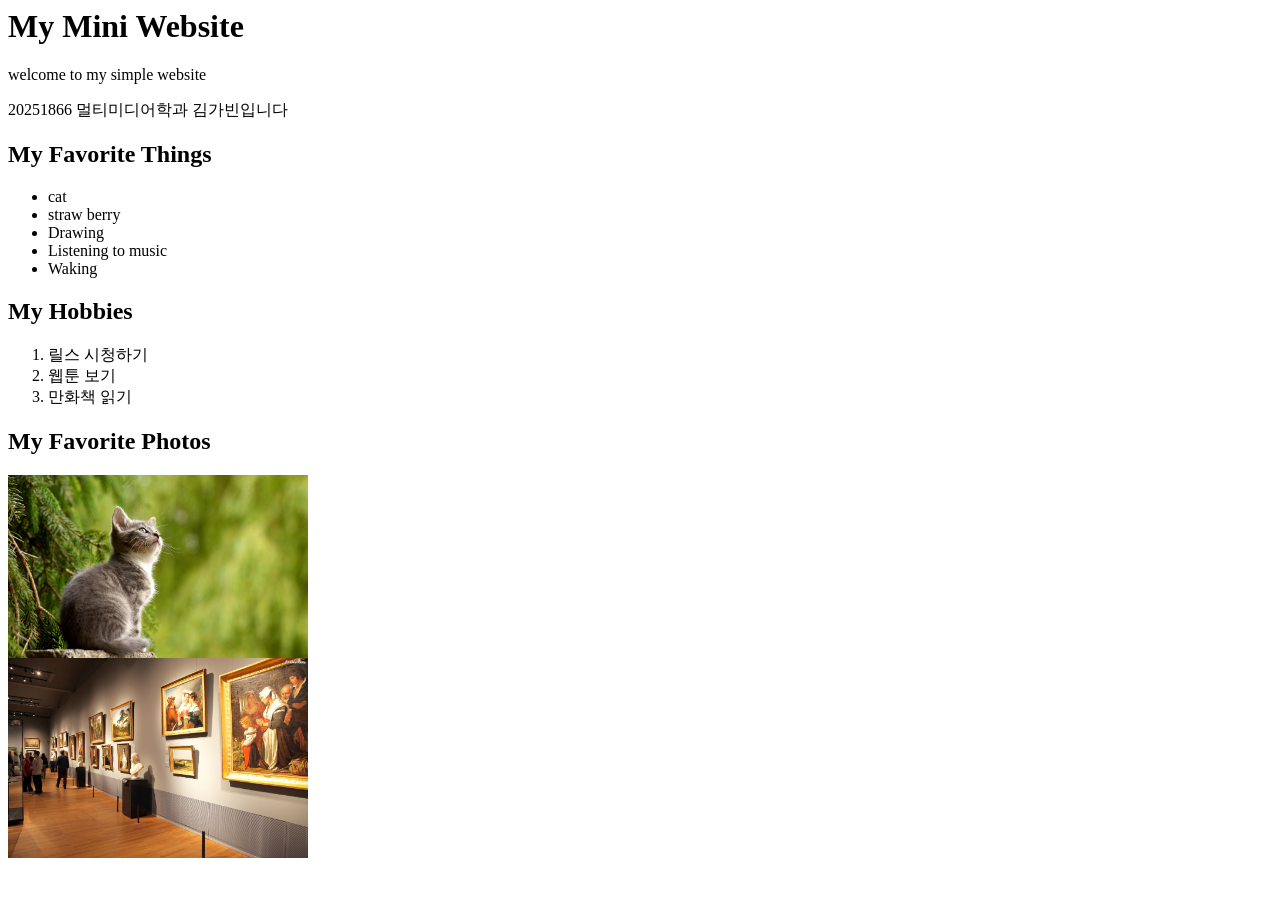
==== index.html @ 4adaead5 "my first web html test" ====
<html>
    <head>
<meta charset="utf-8">
<title>나의 미니 웹사이트</title>
    </head>
    <body>
<h1>My Mini Website</h1>
<p>welcome to my simple website</p>
<p>20251866 멀티미디어학과 김가빈입니다</p>

<h2>My Favorite Things</h2>
<ul>
  <li>cat</li>
  <li>straw berry</li>
  <li>Drawing</li>
  <li>Listening to music</li>
  <li>Waking</li>
</ul>

<h2>My Hobbies</h2>
<ol>
  <li>릴스 시청하기</li>
  <li>웹툰 보기</li>
  <li>만화책 읽기</li>
</ol>

  <h2>My Favorite Photos</h2>
  <img src="images/cat/고양이.jpg"width="300" alt = "고양이 photo"> <br>
  <img src="미술관.jpg"width="300">

    </body>
</html>
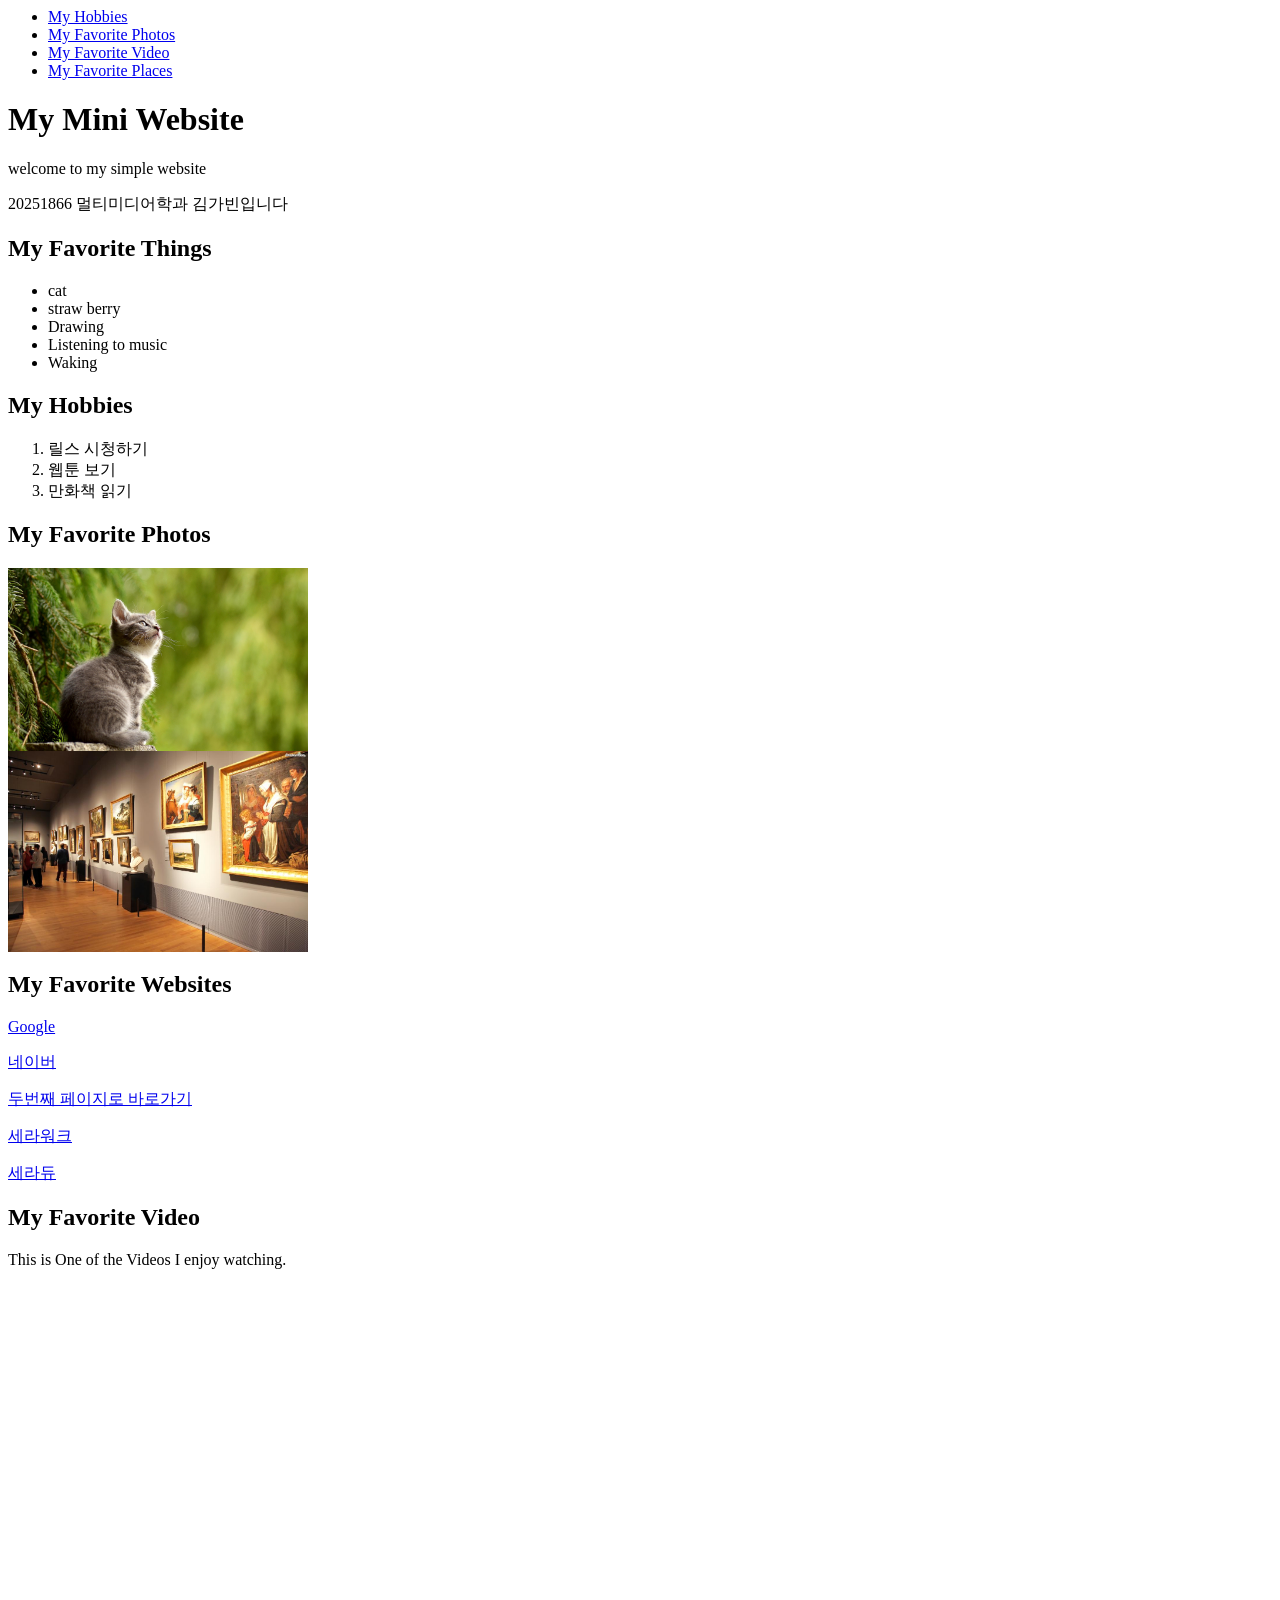
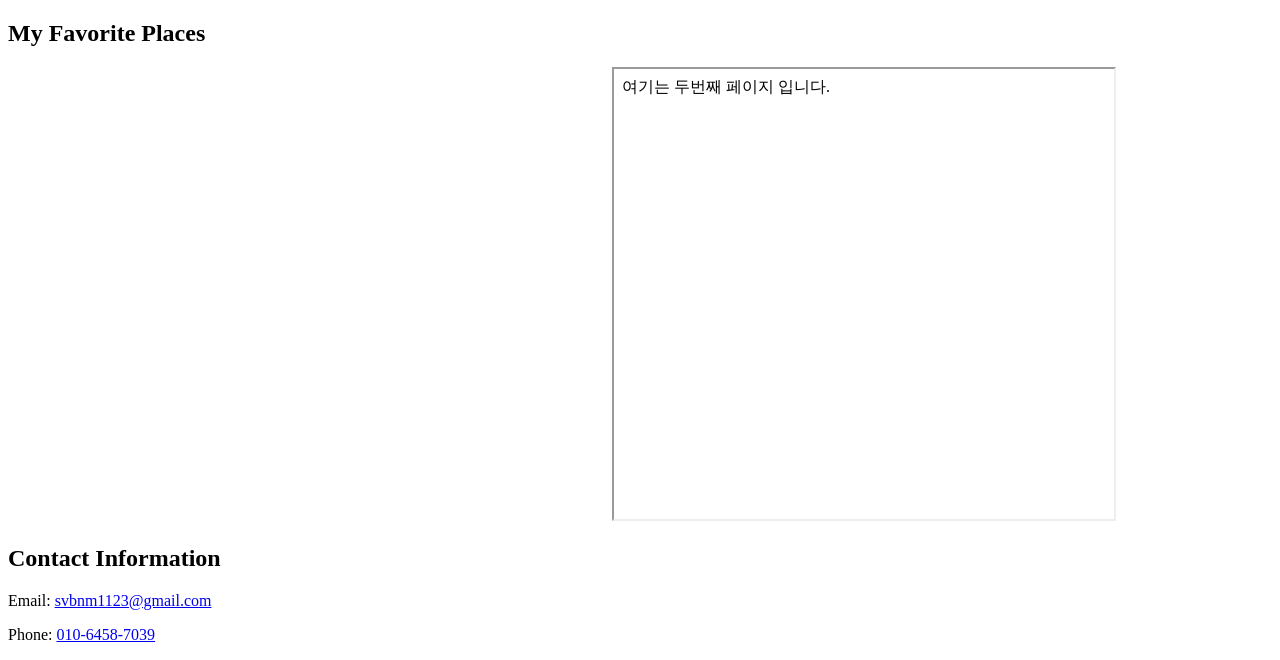
==== commit 25684bab: "add page2.html inner links, favorite video ..." ====
--- a/index.html
+++ b/index.html
@@ -4,6 +4,17 @@
 <title>나의 미니 웹사이트</title>
     </head>
     <body>
+
+
+<ul>
+ <li> <a href="#hobby">My Hobbies</a></li>
+ <li> <a href="#photo">My Favorite Photos</a></li>
+ <li><a href="#video">My Favorite Video</a></li>
+ <li><a href="#place">My Favorite Places</a></li>
+</ul>
+
+
+
 <h1>My Mini Website</h1>
 <p>welcome to my simple website</p>
 <p>20251866 멀티미디어학과 김가빈입니다</p>
@@ -17,16 +28,37 @@
   <li>Waking</li>
 </ul>
 
-<h2>My Hobbies</h2>
+<h2 id="hobby">My Hobbies</h2>
 <ol>
   <li>릴스 시청하기</li>
   <li>웹툰 보기</li>
   <li>만화책 읽기</li>
 </ol>
 
-  <h2>My Favorite Photos</h2>
+  <h2 id="photo">My Favorite Photos</h2>
   <img src="images/cat/고양이.jpg"width="300" alt = "고양이 photo"> <br>
   <img src="미술관.jpg"width="300">
 
+<h2>My Favorite Websites</h2>
+<p> <a href="https://www.google.com/" target="_blank">Google</a></p>
+<p> <a href="https://www.naver.com/"target="_blank">네이버</a></p>
+<p> <a href="page2.html" target="_blank"> 두번째 페이지로 바로가기</a></p>
+<p> <a href="https://www.cerawork.co.kr/"target="_blank">세라워크</a></p>
+<p> <a href="https://www.ceradu.com/"target="_blank">세라듀</a></p>
+
+
+<h2 id="video">My Favorite Video</h2>
+<p>This is One of the Videos I enjoy watching.</p>
+<iframe width="560" height="315" src="https://www.youtube.com/embed/9OpBS1TuPds?si=2NM9QkHfKybWfcPP" title="YouTube video player" frameborder="0" allow="accelerometer; autoplay; clipboard-write; encrypted-media; gyroscope; picture-in-picture; web-share" referrerpolicy="strict-origin-when-cross-origin" allowfullscreen></iframe>
+
+<h2 id="place">My Favorite Places</h2>
+<iframe src="https://www.google.com/maps/embed?pb=!1m18!1m12!1m3!1d13032.94354352338!2d128.8908777520747!3d35.25038696366585!2m3!1f0!2f0!3f0!3m2!1i1024!2i768!4f13.1!3m3!1m2!1s0x3568b8acfc25b357%3A0xc3d01c491a811dee!2z7J247KCc64yA7ZWZ6rWQIOq5gO2VtOy6oO2NvOyKpA!5e0!3m2!1sko!2skr!4v1774412666317!5m2!1sko!2skr" width="600" height="450" style="border:0;" allowfullscreen="" loading="lazy" referrerpolicy="no-referrer-when-downgrade"></iframe>
+
+<iframe src="page2.html" width="500" height="450"></iframe>
+
+<h2>Contact Information</h2>
+<p>Email: <a href="mailto:svbnm1123@gmail.com">svbnm1123@gmail.com</a> </p>
+<p>Phone: <a href="tel:010-6458-7039">010-6458-7039</p>
+
     </body>
 </html>
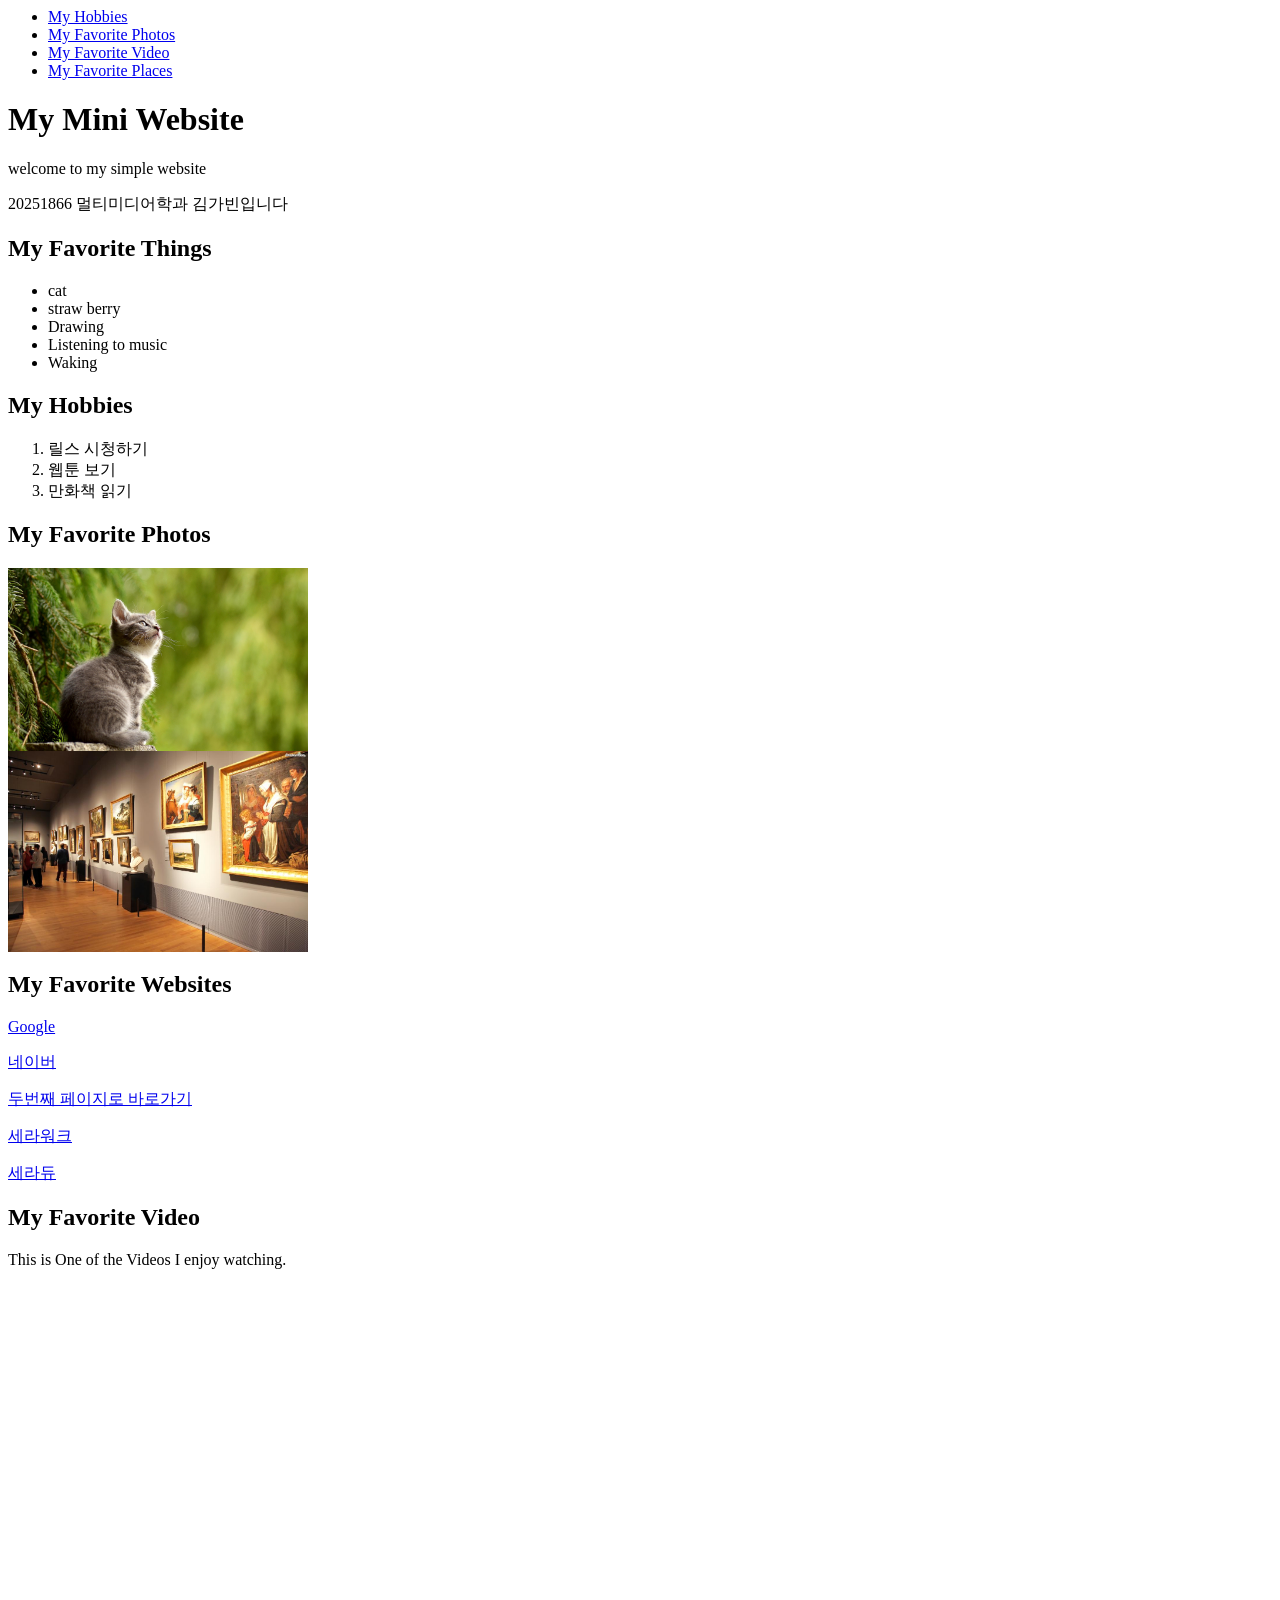
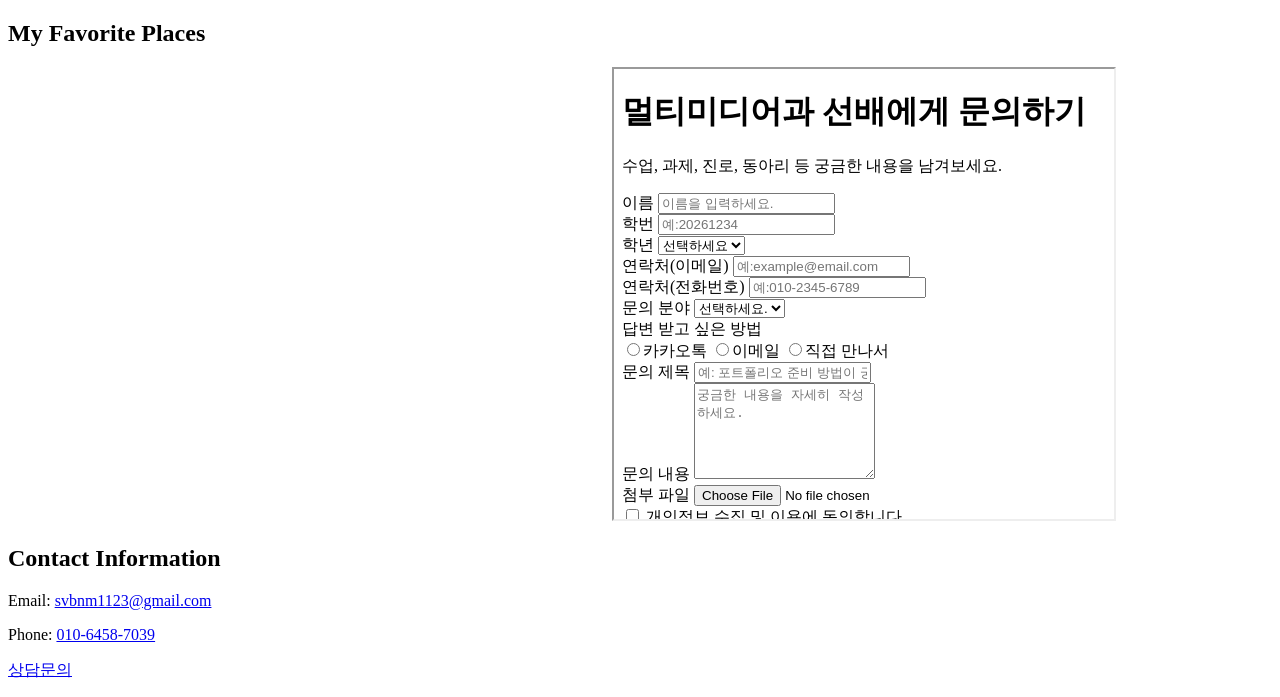
==== commit efa05441: "Add files via upload" ====
--- a/index.html
+++ b/index.html
@@ -1,24 +1,29 @@
 <html>
     <head>
 <meta charset="utf-8">
-<title>나의 미니 웹사이트</title>
+<title>My Mini Website</title>
+<link rel="stylesheet" href="style.css">
     </head>
     <body>
-
-
-<ul>
+     <nav>
+ <ul>
  <li> <a href="#hobby">My Hobbies</a></li>
  <li> <a href="#photo">My Favorite Photos</a></li>
  <li><a href="#video">My Favorite Video</a></li>
  <li><a href="#place">My Favorite Places</a></li>
-</ul>
+ </ul>
+</nav> 
 
-
-
+<header>
 <h1>My Mini Website</h1>
 <p>welcome to my simple website</p>
 <p>20251866 멀티미디어학과 김가빈입니다</p>
+</header>
 
+<section>
+
+  <article>
+    
 <h2>My Favorite Things</h2>
 <ul>
   <li>cat</li>
@@ -27,7 +32,10 @@
   <li>Listening to music</li>
   <li>Waking</li>
 </ul>
+</article>
 
+
+<article>
 <h2 id="hobby">My Hobbies</h2>
 <ol>
   <li>릴스 시청하기</li>
@@ -35,30 +43,45 @@
   <li>만화책 읽기</li>
 </ol>
 
+</article>
+
+<article>
+
   <h2 id="photo">My Favorite Photos</h2>
   <img src="images/cat/고양이.jpg"width="300" alt = "고양이 photo"> <br>
   <img src="미술관.jpg"width="300">
+</article>
 
+
+<article>
 <h2>My Favorite Websites</h2>
 <p> <a href="https://www.google.com/" target="_blank">Google</a></p>
 <p> <a href="https://www.naver.com/"target="_blank">네이버</a></p>
 <p> <a href="page2.html" target="_blank"> 두번째 페이지로 바로가기</a></p>
 <p> <a href="https://www.cerawork.co.kr/"target="_blank">세라워크</a></p>
 <p> <a href="https://www.ceradu.com/"target="_blank">세라듀</a></p>
+</article>
 
 
+<article>
 <h2 id="video">My Favorite Video</h2>
 <p>This is One of the Videos I enjoy watching.</p>
 <iframe width="560" height="315" src="https://www.youtube.com/embed/9OpBS1TuPds?si=2NM9QkHfKybWfcPP" title="YouTube video player" frameborder="0" allow="accelerometer; autoplay; clipboard-write; encrypted-media; gyroscope; picture-in-picture; web-share" referrerpolicy="strict-origin-when-cross-origin" allowfullscreen></iframe>
+</article>
 
+<article>
 <h2 id="place">My Favorite Places</h2>
 <iframe src="https://www.google.com/maps/embed?pb=!1m18!1m12!1m3!1d13032.94354352338!2d128.8908777520747!3d35.25038696366585!2m3!1f0!2f0!3f0!3m2!1i1024!2i768!4f13.1!3m3!1m2!1s0x3568b8acfc25b357%3A0xc3d01c491a811dee!2z7J247KCc64yA7ZWZ6rWQIOq5gO2VtOy6oO2NvOyKpA!5e0!3m2!1sko!2skr!4v1774412666317!5m2!1sko!2skr" width="600" height="450" style="border:0;" allowfullscreen="" loading="lazy" referrerpolicy="no-referrer-when-downgrade"></iframe>
 
 <iframe src="page2.html" width="500" height="450"></iframe>
+</article>
 
+</section>
+<footer>
 <h2>Contact Information</h2>
 <p>Email: <a href="mailto:svbnm1123@gmail.com">svbnm1123@gmail.com</a> </p>
 <p>Phone: <a href="tel:010-6458-7039">010-6458-7039</p>
-
+  <p><a href="page2.html" target="_blank">상담문의</a></p>
+</footer>
     </body>
 </html>
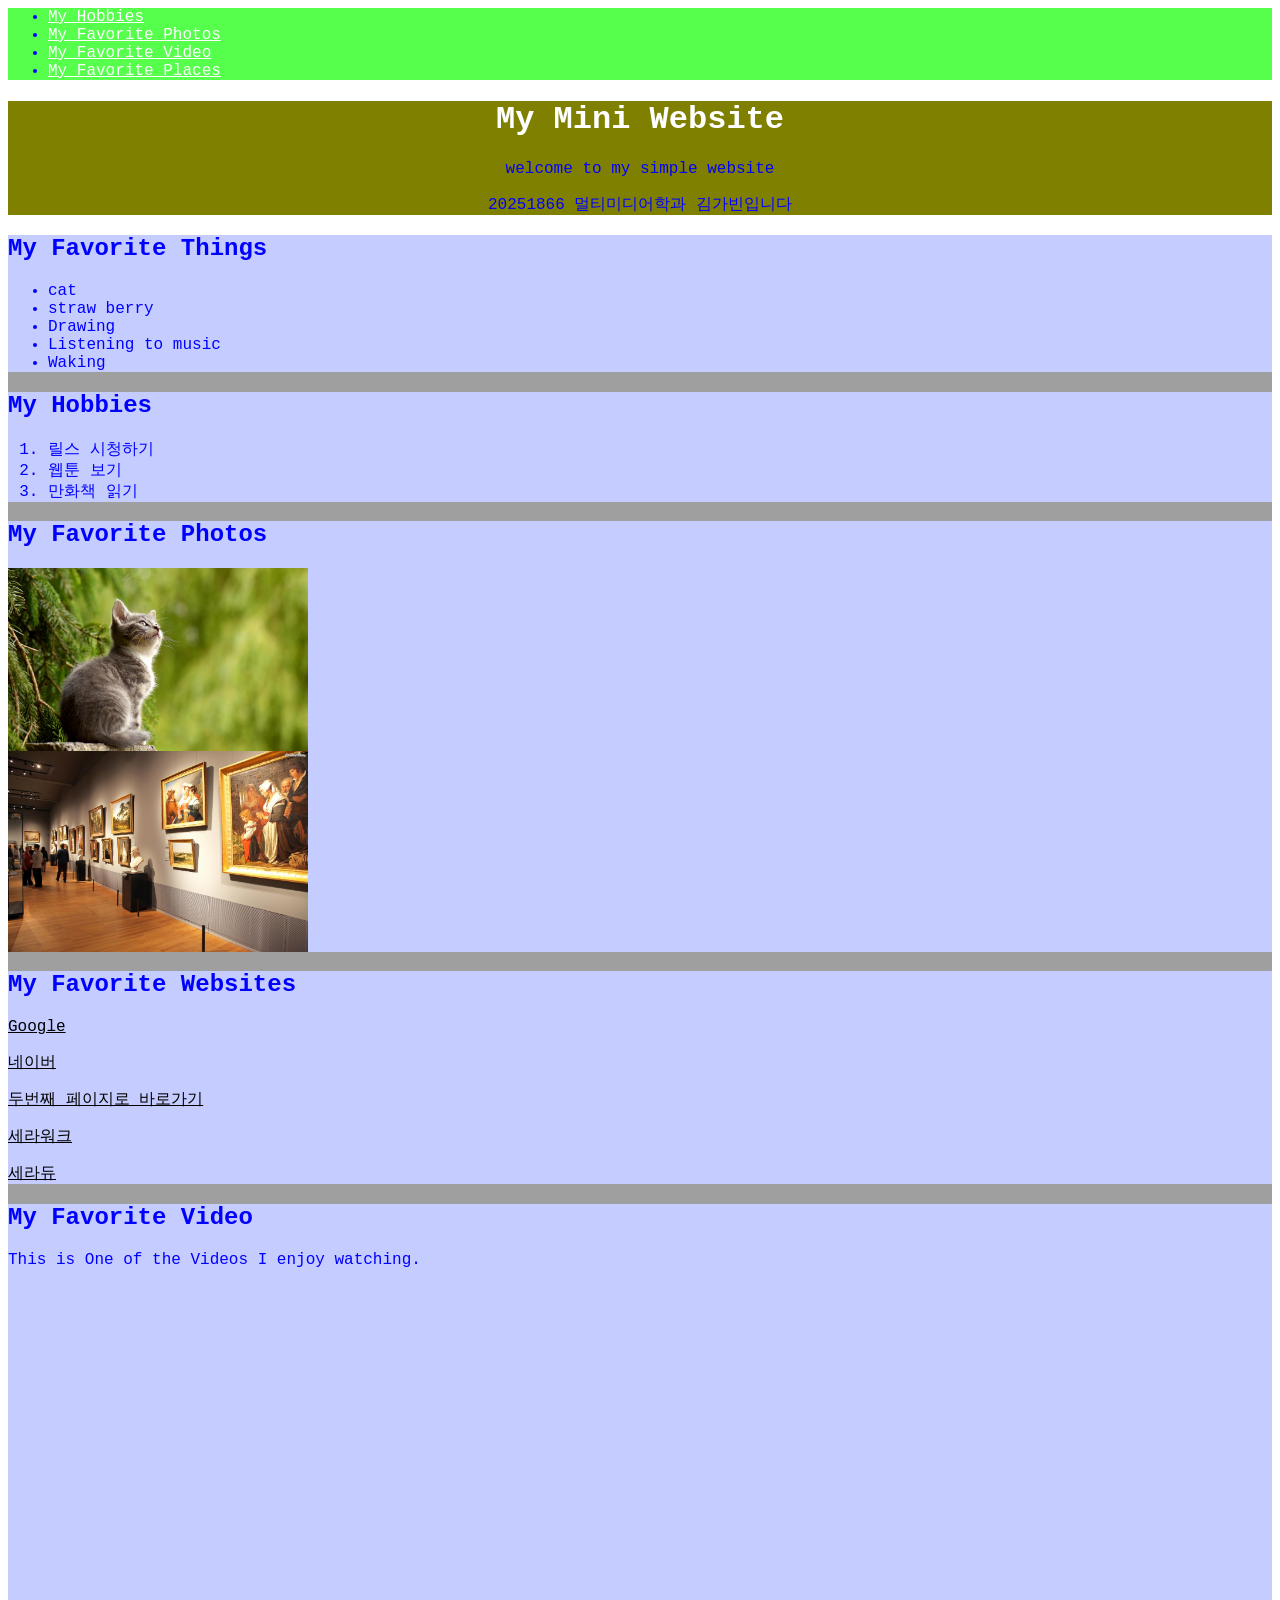
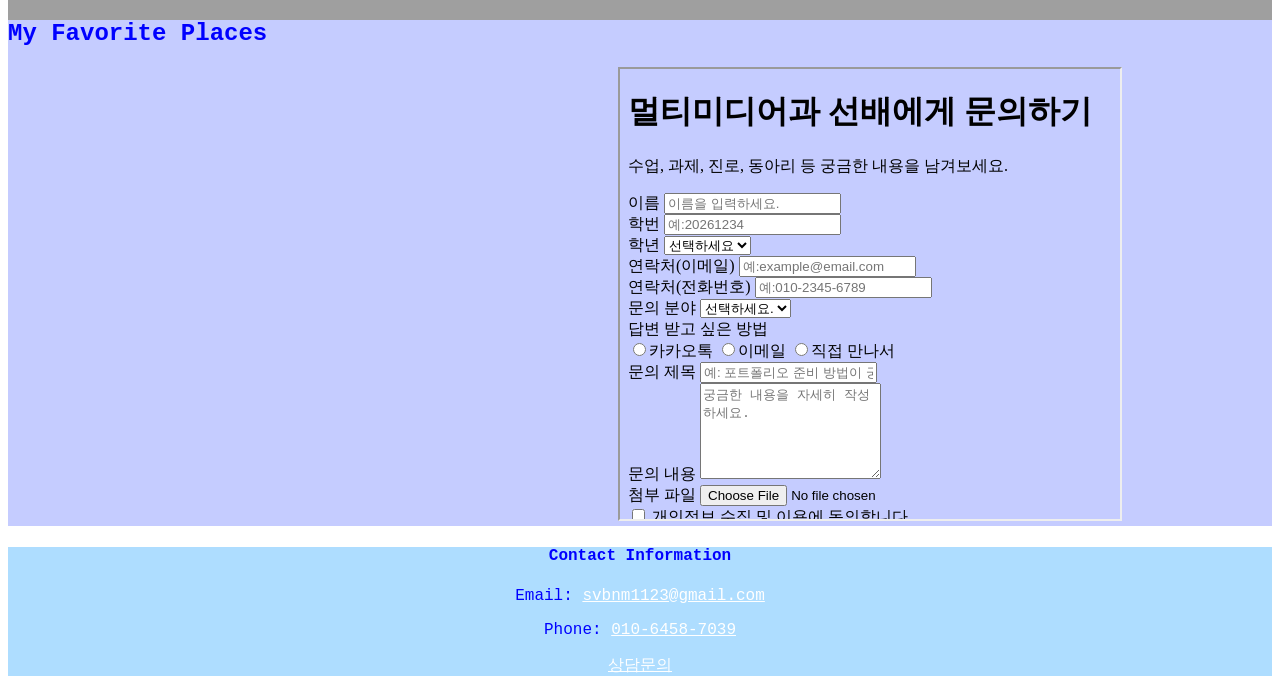
==== commit d3b44b99: "Add files via upload" ====
--- a/index.html
+++ b/index.html
@@ -3,21 +3,22 @@
 <meta charset="utf-8">
 <title>My Mini Website</title>
 <link rel="stylesheet" href="style.css">
-    </head>
-    <body>
-     <nav>
+
+</head>
+<body>
+<nav>
  <ul>
- <li> <a href="#hobby">My Hobbies</a></li>
- <li> <a href="#photo">My Favorite Photos</a></li>
- <li><a href="#video">My Favorite Video</a></li>
- <li><a href="#place">My Favorite Places</a></li>
+    <li> <a href="#hobby">My Hobbies</a></li>
+    <li> <a href="#photo">My Favorite Photos</a></li>
+    <li><a href="#video">My Favorite Video</a></li>
+    <li><a href="#place">My Favorite Places</a></li>
  </ul>
 </nav> 
 
 <header>
-<h1>My Mini Website</h1>
-<p>welcome to my simple website</p>
-<p>20251866 멀티미디어학과 김가빈입니다</p>
+ <h1>My Mini Website</h1>
+ <p>welcome to my simple website</p>
+ <p>20251866 멀티미디어학과 김가빈입니다</p>
 </header>
 
 <section>
@@ -55,11 +56,11 @@
 
 <article>
 <h2>My Favorite Websites</h2>
-<p> <a href="https://www.google.com/" target="_blank">Google</a></p>
-<p> <a href="https://www.naver.com/"target="_blank">네이버</a></p>
-<p> <a href="page2.html" target="_blank"> 두번째 페이지로 바로가기</a></p>
-<p> <a href="https://www.cerawork.co.kr/"target="_blank">세라워크</a></p>
-<p> <a href="https://www.ceradu.com/"target="_blank">세라듀</a></p>
+<p> <a href="https://www.google.com/" target="_blank" style="color: black;">Google</a></p>
+<p> <a href="https://www.naver.com/"target="_blank" style="color: black;">네이버</a></p>
+<p> <a href="page2.html" target="_blank" style="color: black;"> 두번째 페이지로 바로가기</a></p>
+<p> <a href="https://www.cerawork.co.kr/"target="_blank" style="color: black;">세라워크</a></p>
+<p> <a href="https://www.ceradu.com/"target="_blank" style="color: black;">세라듀</a></p>
 </article>
 
 
@@ -78,7 +79,7 @@
 
 </section>
 <footer>
-<h2>Contact Information</h2>
+<h4>Contact Information</h2>
 <p>Email: <a href="mailto:svbnm1123@gmail.com">svbnm1123@gmail.com</a> </p>
 <p>Phone: <a href="tel:010-6458-7039">010-6458-7039</p>
   <p><a href="page2.html" target="_blank">상담문의</a></p>
--- a/style.css
+++ b/style.css
@@ -0,0 +1,18 @@
+nav{background-color: #55ff4c;}
+
+header{background-color: olive;
+text-align: center;}
+
+section{background-color: #9f9f9f;}
+
+
+footer{background-color: #aeddff;
+text-align: center;}
+
+article{background-color: #c5ccff;}
+
+a{color: white;}
+
+h1 {color: white;}
+
+* {font-family:'Courier New', Courier, monospace; color: blue;}
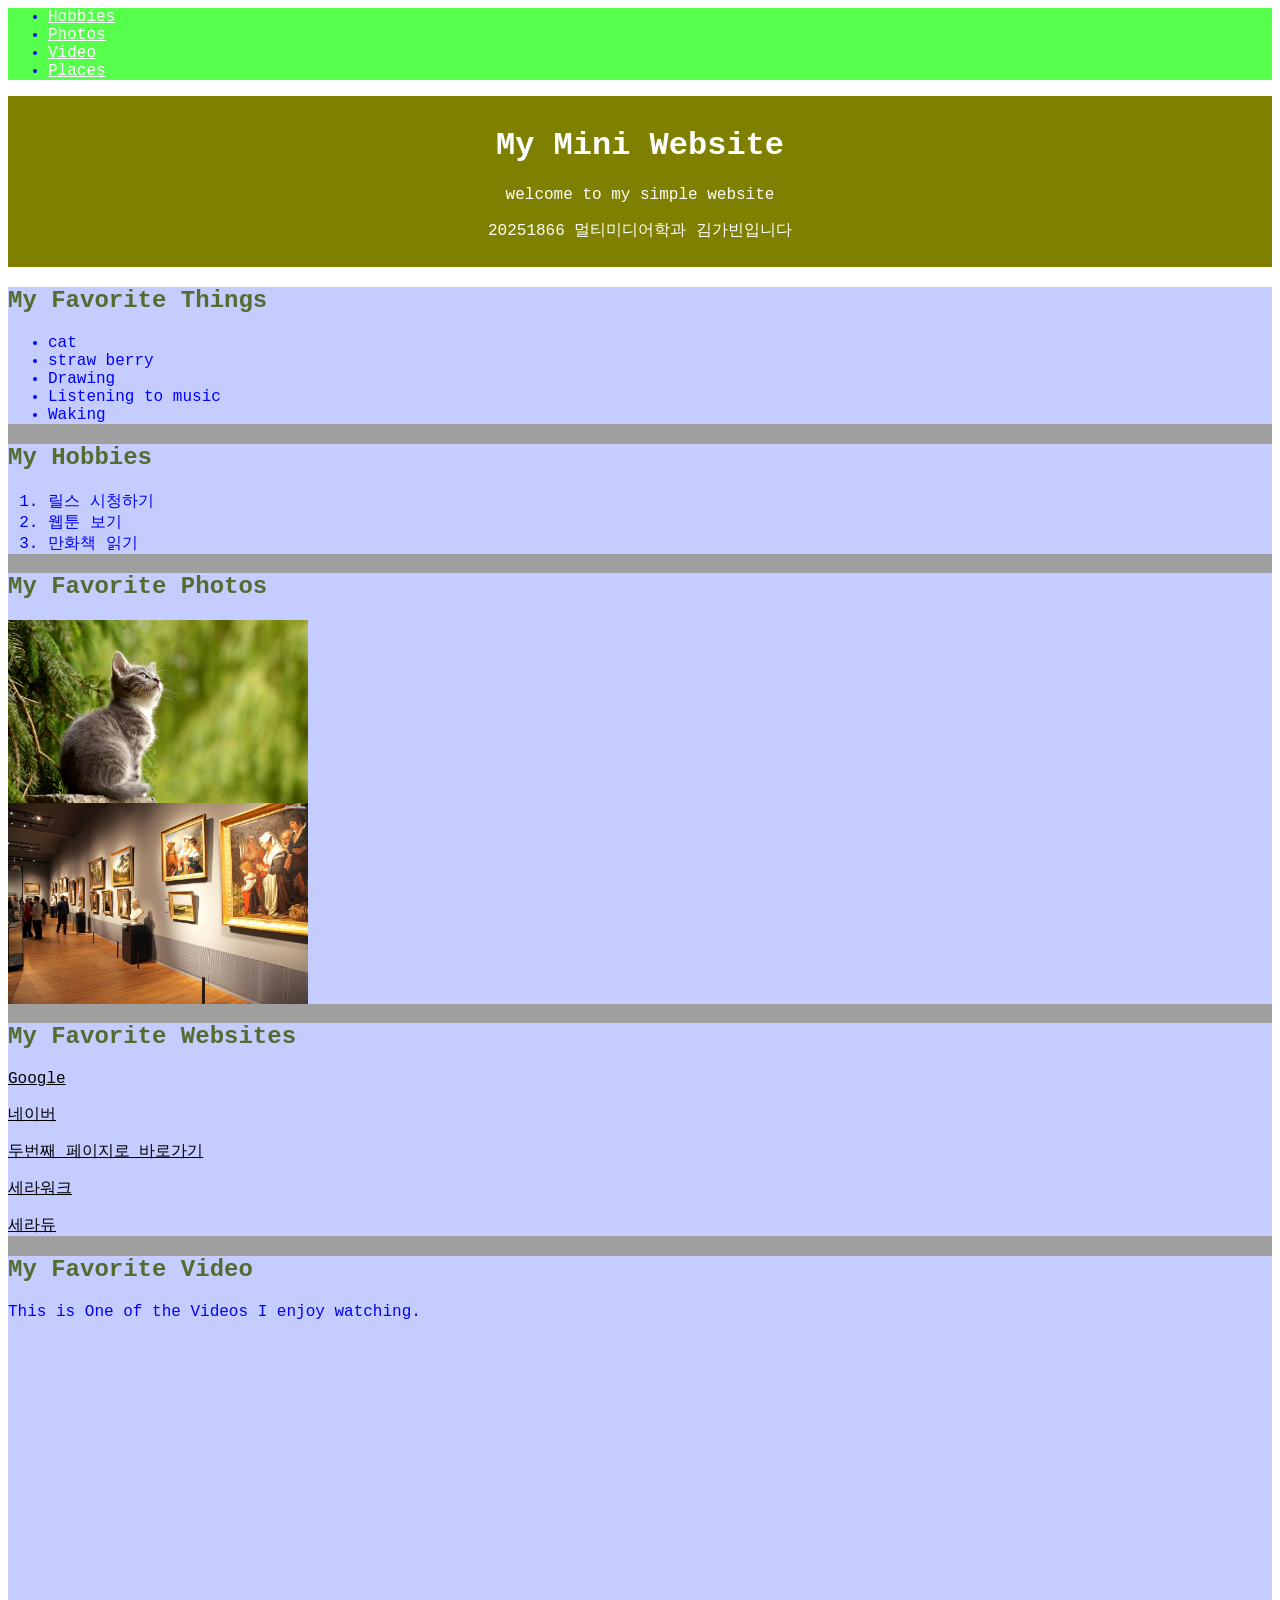
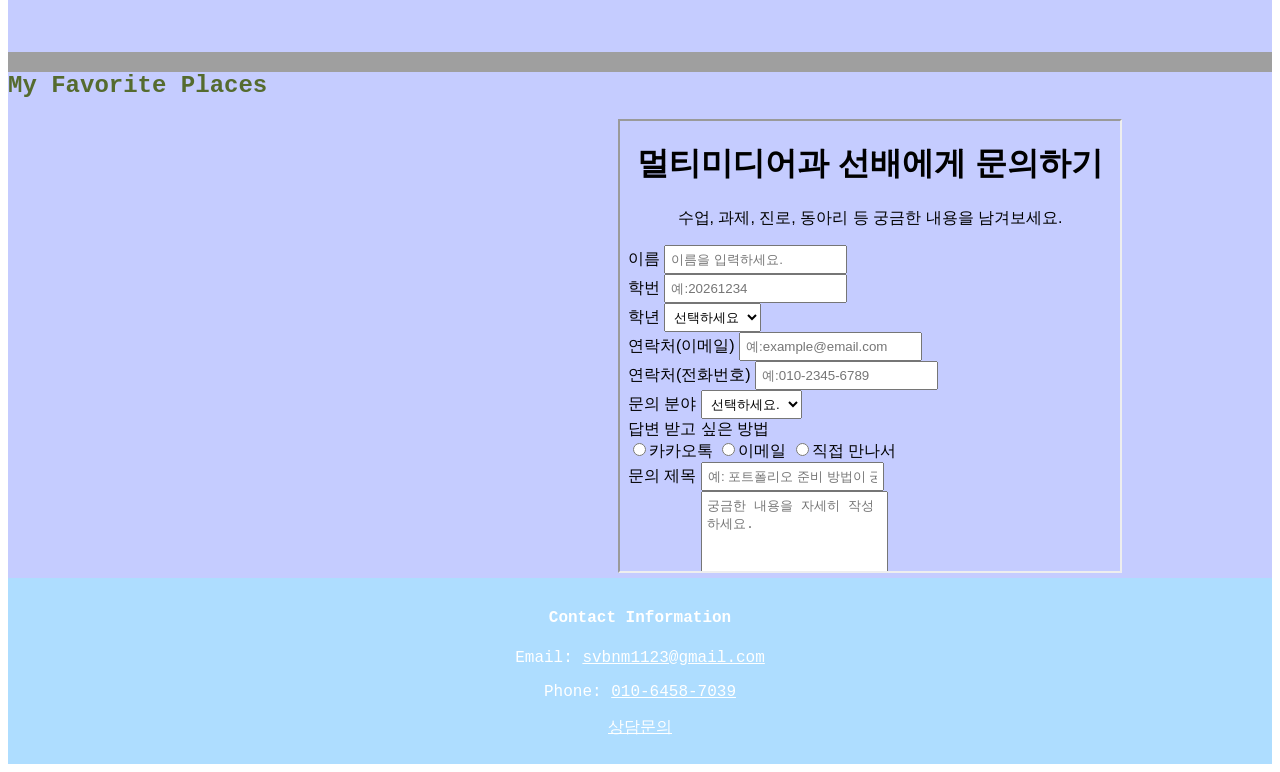
==== commit 5de26403: "Add files via upload" ====
--- a/index.html
+++ b/index.html
@@ -8,10 +8,10 @@
 <body>
 <nav>
  <ul>
-    <li> <a href="#hobby">My Hobbies</a></li>
-    <li> <a href="#photo">My Favorite Photos</a></li>
-    <li><a href="#video">My Favorite Video</a></li>
-    <li><a href="#place">My Favorite Places</a></li>
+    <li> <a href="#hobby">Hobbies</a></li>
+    <li> <a href="#photo">Photos</a></li>
+    <li><a href="#video">Video</a></li>
+    <li><a href="#place">Places</a></li>
  </ul>
 </nav> 
 
@@ -80,9 +80,9 @@
 </section>
 <footer>
 <h4>Contact Information</h2>
-<p>Email: <a href="mailto:svbnm1123@gmail.com">svbnm1123@gmail.com</a> </p>
-<p>Phone: <a href="tel:010-6458-7039">010-6458-7039</p>
-  <p><a href="page2.html" target="_blank">상담문의</a></p>
+<p class="foot-p">Email: <a href="mailto:svbnm1123@gmail.com">svbnm1123@gmail.com</a> </p>
+<p class="foot-p">Phone: <a href="tel:010-6458-7039">010-6458-7039</p>
+<p class="foot-p"><a href="page2.html" target="_blank">상담문의</a></p>
 </footer>
     </body>
 </html>
--- a/style.css
+++ b/style.css
@@ -1,13 +1,19 @@
+* {font-family:'Courier New', Courier, monospace; color: blue;}
+
+
 nav{background-color: #55ff4c;}
 
 header{background-color: olive;
-text-align: center;}
+text-align: center; 
+padding:10px;}
 
 section{background-color: #9f9f9f;}
 
 
 footer{background-color: #aeddff;
-text-align: center;}
+text-align: center;
+padding:10px;}
+
 
 article{background-color: #c5ccff;}
 
@@ -15,4 +21,10 @@
 
 h1 {color: white;}
 
-* {font-family:'Courier New', Courier, monospace; color: blue;}+h2 {color:darkolivegreen;}
+
+h4{color:white;}
+
+.foot-p{color:white;}
+
+header p {color:white;}
